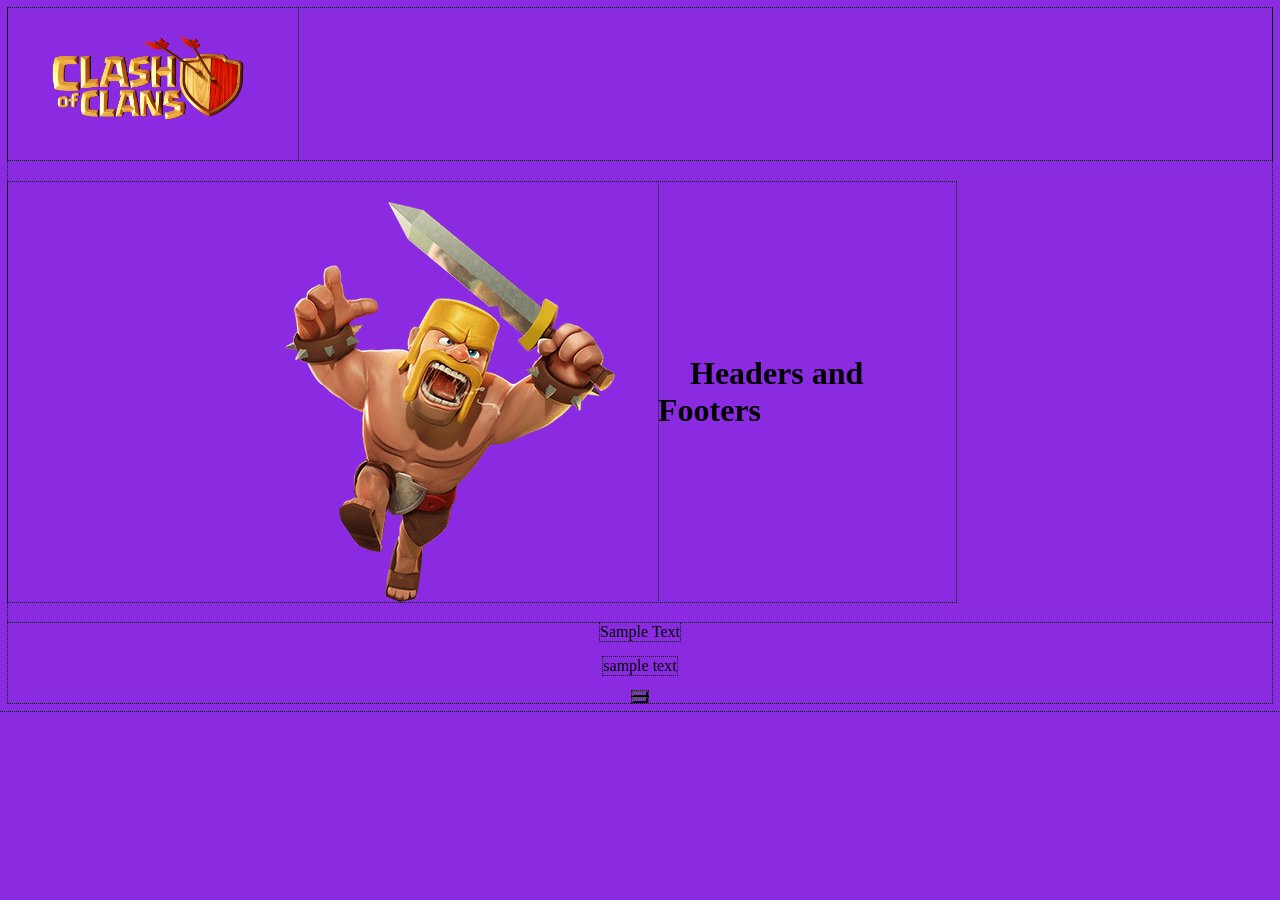
==== WD_SW3/index.html @ 172d6d18 "-cannot commit" ====
<!DOCTYPE html>
<html lang="en">
<head>
    <meta charset="UTF-8">
    <meta name="viewport" content="width=device-width, initial-scale=1.0">
    <title>Seatwork 3</title>
    <link rel="stylesheet" href="./assets/css/style.css">
</head>
<body>
    <div>
        <!--<div class="imgBX">-->
        <img class="coc-logo" src="./assets/img/Clash-Of-Clans-Logo-PNG-Isolated-File.png" alt="coc.png">
        </div>
        <h1>
        <img class="coc-troop" src="./assets/img/R.png" alt="barbarian.png">
            &emsp;Headers and Footers
        </h1>

        <div class="center">
            <header class="secondheader">Sample Text</header>
            <p class="paragraph">sample text</p>
            <button class="headers"></button>
            <button class="footers"></button>
        </div>
    </div>
</body>
</html>
---- WD_SW3/assets/css/style.css ----
* {
    background-color: blueviolet;
    outline: 1px black dotted;
}

/*.imgBx {
    display: flex;
    justify-content: flex-start;
    padding: 10px;
}*/

.coc-logo {
    display: flex;
    justify-self: flex-start;
    width: 250px;
    padding: 20px;

    & :hover {
        animation: rotate;
        
    }
}

.coc-troop {
    display: flex;
    align-self: center;
    justify-self: flex-start;
    padding: 20px 0 0 250px;

    & :hover {
        box-shadow: 5rem;
        
    }
}


/*.coc-troop, h1{
    display: grid;
    grid-template-columns: repeat(4, 1fr);
    grid-template-rows: 250px 250px;
}*/

h1 {
    display: flex;
    justify-content: center;
    align-items: center;
    /*padding: 0 0 0 100px;*/
    width: 75%;
    align-self: center;

}

.center{
    display: flex;
    flex-direction: column;
    justify-content: center;
    align-items: center;
    /*padding: 0 0 0 100px;*/
    width: 100%;
    align-self: center;
}
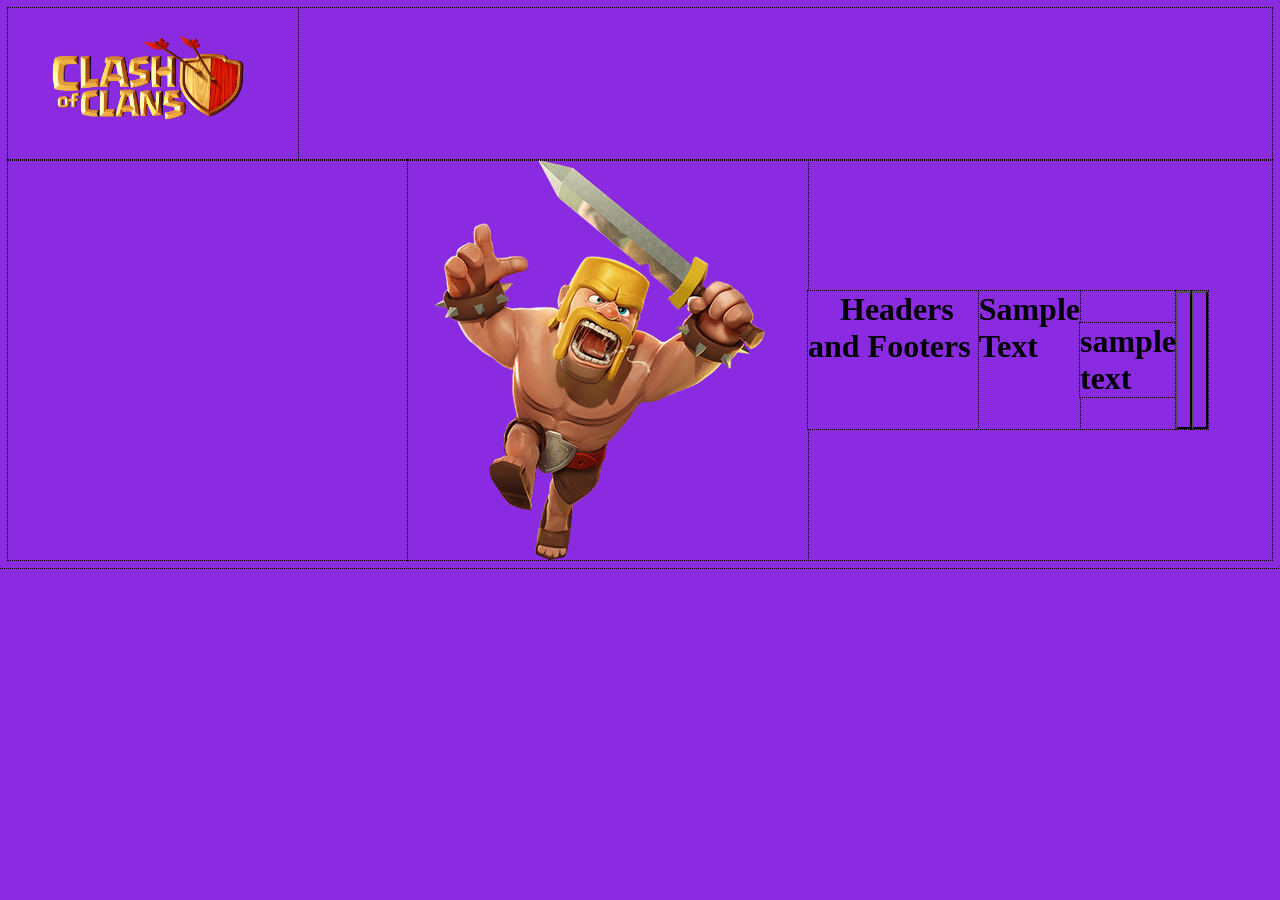
==== commit ead4d833: "-changed sw3" ====
--- a/WD_SW3/index.html
+++ b/WD_SW3/index.html
@@ -11,16 +11,16 @@
         <!--<div class="imgBX">-->
         <img class="coc-logo" src="./assets/img/Clash-Of-Clans-Logo-PNG-Isolated-File.png" alt="coc.png">
         </div>
-        <h1>
-        <img class="coc-troop" src="./assets/img/R.png" alt="barbarian.png">
-            &emsp;Headers and Footers
-        </h1>
-
+        
         <div class="center">
-            <header class="secondheader">Sample Text</header>
-            <p class="paragraph">sample text</p>
-            <button class="headers"></button>
-            <button class="footers"></button>
+            <img class="coc-troop" src="./assets/img/R.png" alt="barbarian.png">
+            <h1>
+                &emsp;Headers and Footers
+                <header class="subtitle">Sample Text</header>
+                <p class="paragraph">sample text</p>
+                <button class="headers"></button>
+                <button class="footers"></button>
+            </h1>
         </div>
     </div>
 </body>
--- a/WD_SW3/assets/css/style.css
+++ b/WD_SW3/assets/css/style.css
@@ -14,50 +14,74 @@
     justify-self: flex-start;
     width: 250px;
     padding: 20px;
+    animation: rotate;
 
     & :hover {
-        animation: rotate;
-        
+        ;
     }
 }
 
-.coc-troop {
+/*.coc-troop {
     display: flex;
     align-self: center;
     justify-self: flex-start;
-    padding: 20px 0 0 250px;
+    padding: 20 0 0 250px;
+    animation: rotate;
 
     & :hover {
         box-shadow: 5rem;
         
     }
+}*/
+
+
+.center{
+    display: grid;
+    grid-template-columns: repeat(3, 400px);
+    gap: 0;
+    /*grid-template-rows: 250px 250px;*/
 }
 
-
-/*.coc-troop, h1{
+.coc-troop {
     display: grid;
-    grid-template-columns: repeat(4, 1fr);
-    grid-template-rows: 250px 250px;
-}*/
+    grid-column: 2;
+}
 
 h1 {
     display: flex;
-    justify-content: center;
-    align-items: center;
-    /*padding: 0 0 0 100px;*/
-    width: 75%;
+    justify-content: ;
     align-self: center;
-
 }
 
-.center{
+.subtitle {
+    display: flex;
+    align-self: ;
+}
+
+.paragraph {
+    display: grid;
+    grid-column: 2;
+}
+
+.headers {
+    display: grid;
+    grid-column: 2;
+}
+
+.footers {
+    display: grid;
+    grid-column: 3;
+}*/
+
+
+/*.center{
     display: flex;
     flex-direction: column;
     justify-content: center;
     align-items: center;
-    /*padding: 0 0 0 100px;*/
+    /*padding: 0 0 0 100px;
     width: 100%;
     align-self: center;
-}
+}*/
 
 
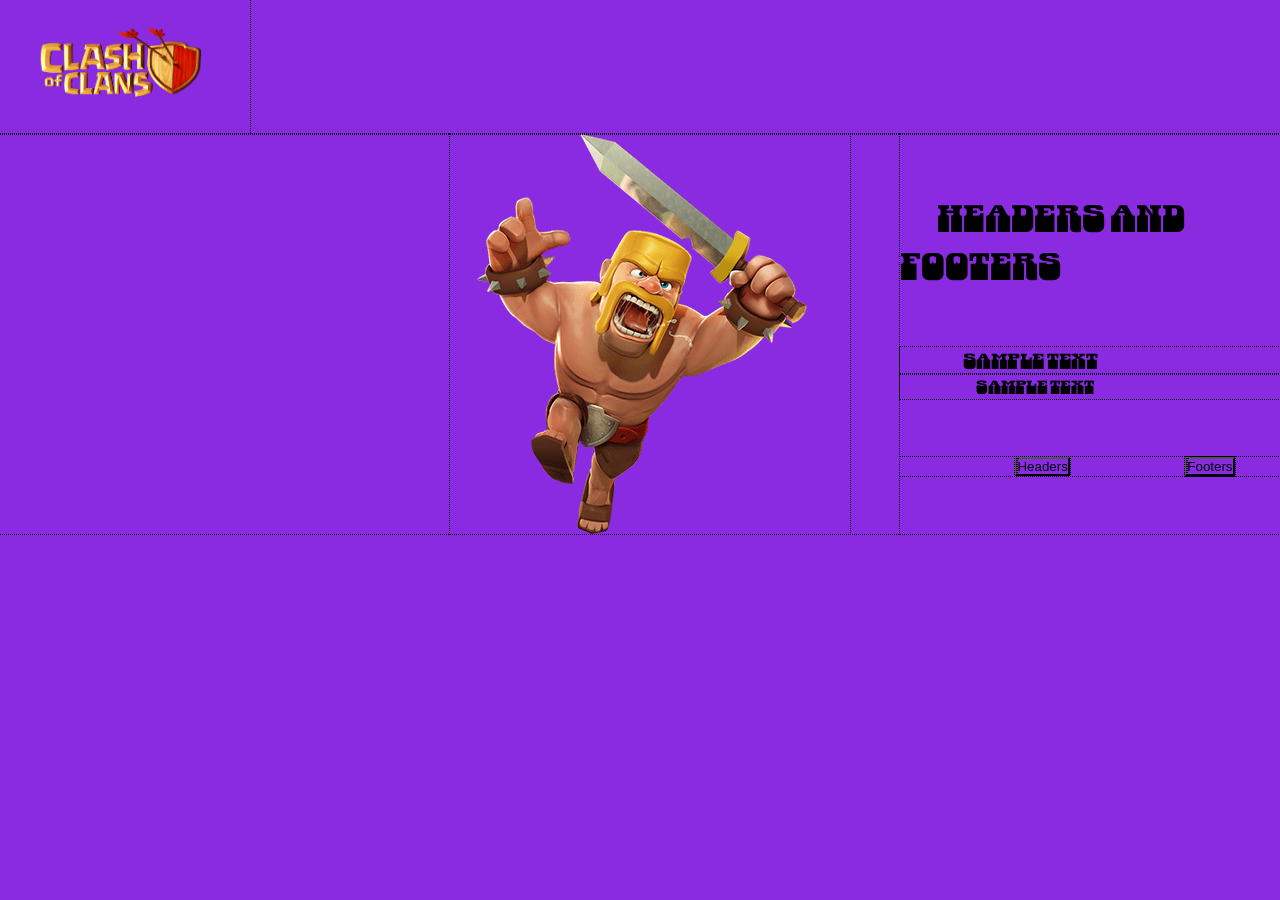
==== commit 56914a9a: "-changed sw3 again" ====
--- a/WD_SW3/index.html
+++ b/WD_SW3/index.html
@@ -5,22 +5,28 @@
     <meta name="viewport" content="width=device-width, initial-scale=1.0">
     <title>Seatwork 3</title>
     <link rel="stylesheet" href="./assets/css/style.css">
+    <link rel="stylesheet" href="https://fonts.googleapis.com/css2?family=Danfo&display=swap">
 </head>
 <body>
     <div>
         <!--<div class="imgBX">-->
         <img class="coc-logo" src="./assets/img/Clash-Of-Clans-Logo-PNG-Isolated-File.png" alt="coc.png">
         </div>
-        
+
         <div class="center">
             <img class="coc-troop" src="./assets/img/R.png" alt="barbarian.png">
-            <h1>
+            <section class="h1">
                 &emsp;Headers and Footers
-                <header class="subtitle">Sample Text</header>
-                <p class="paragraph">sample text</p>
-                <button class="headers"></button>
-                <button class="footers"></button>
-            </h1>
+                    <section class="texts">
+                    <section class="subtitle">&emsp;&emsp;&emsp;Sample Text</section>
+                    <p class="p1">&emsp;&emsp;&emsp;&emsp;sample text</p>
+                    </section>
+
+                    <section class="buttons">
+                    <button class="headers"><a href="./pages/page1/index.html"></a>Headers</button>
+                    <button class="footers"><a href="./pages/page1/index.html"></a>Footers</button>
+                    </section>
+            </section>
         </div>
     </div>
 </body>
--- a/WD_SW3/assets/css/style.css
+++ b/WD_SW3/assets/css/style.css
@@ -1,13 +1,16 @@
+@import url();
+@font-face {
+    font-family: "Danfo";
+    src: url(https://fonts.googleapis.com/css2?family=Danfo&display=swap);
+}
+
 * {
+    padding: 0;
+    margin: 0;
+    box-sizing: border-box;
     background-color: blueviolet;
     outline: 1px black dotted;
 }
-
-/*.imgBx {
-    display: flex;
-    justify-content: flex-start;
-    padding: 10px;
-}*/
 
 .coc-logo {
     display: flex;
@@ -16,29 +19,21 @@
     padding: 20px;
     animation: rotate;
 
-    & :hover {
-        ;
+    &:hover {
+        filter: drop-shadow(10px 10px 5px 0px rgba(0,0,0,0.75));
     }
 }
 
-/*.coc-troop {
-    display: flex;
-    align-self: center;
-    justify-self: flex-start;
-    padding: 20 0 0 250px;
-    animation: rotate;
-
-    & :hover {
-        box-shadow: 5rem;
-        
-    }
-}*/
+.coc-troop:hover {
+    filter: drop-shadow(10px 10px 5px 0px rgba(0,0,0,0.75));
+}
 
 
 .center{
     display: grid;
-    grid-template-columns: repeat(3, 400px);
-    gap: 0;
+    grid-template-columns: repeat(3, 450px);
+    grid-template-rows: repeat(3, 200px)
+    gap 0px;
     /*grid-template-rows: 250px 250px;*/
 }
 
@@ -47,41 +42,39 @@
     grid-column: 2;
 }
 
-h1 {
+.h1 {
     display: flex;
-    justify-content: ;
-    align-self: center;
+    justify-content: space-evenly;
+    flex-direction: column;
+    font-family: "Danfo", serif;
+    font-weight: 700;
+    font-size: 28pt;
 }
 
-.subtitle {
-    display: flex;
-    align-self: ;
+.texts {
+        .subtitle {
+            display: flex;
+            justify-content: flex-start;
+            font-size: 16pt;
+        }
+
+        .p1 {
+            display: flex;
+            justify-content: flex-start;
+            font-size: 14pt;
+        }
 }
 
-.paragraph {
-    display: grid;
-    grid-column: 2;
+.buttons {
+    display: flex;
+    justify-content: space-evenly;
+
+        .headers {
+            font-weight: 500;
+        }
+
+        .footers {
+            font-weight: 300;
+        }
 }
 
-.headers {
-    display: grid;
-    grid-column: 2;
-}
-
-.footers {
-    display: grid;
-    grid-column: 3;
-}*/
-
-
-/*.center{
-    display: flex;
-    flex-direction: column;
-    justify-content: center;
-    align-items: center;
-    /*padding: 0 0 0 100px;
-    width: 100%;
-    align-self: center;
-}*/
-
-
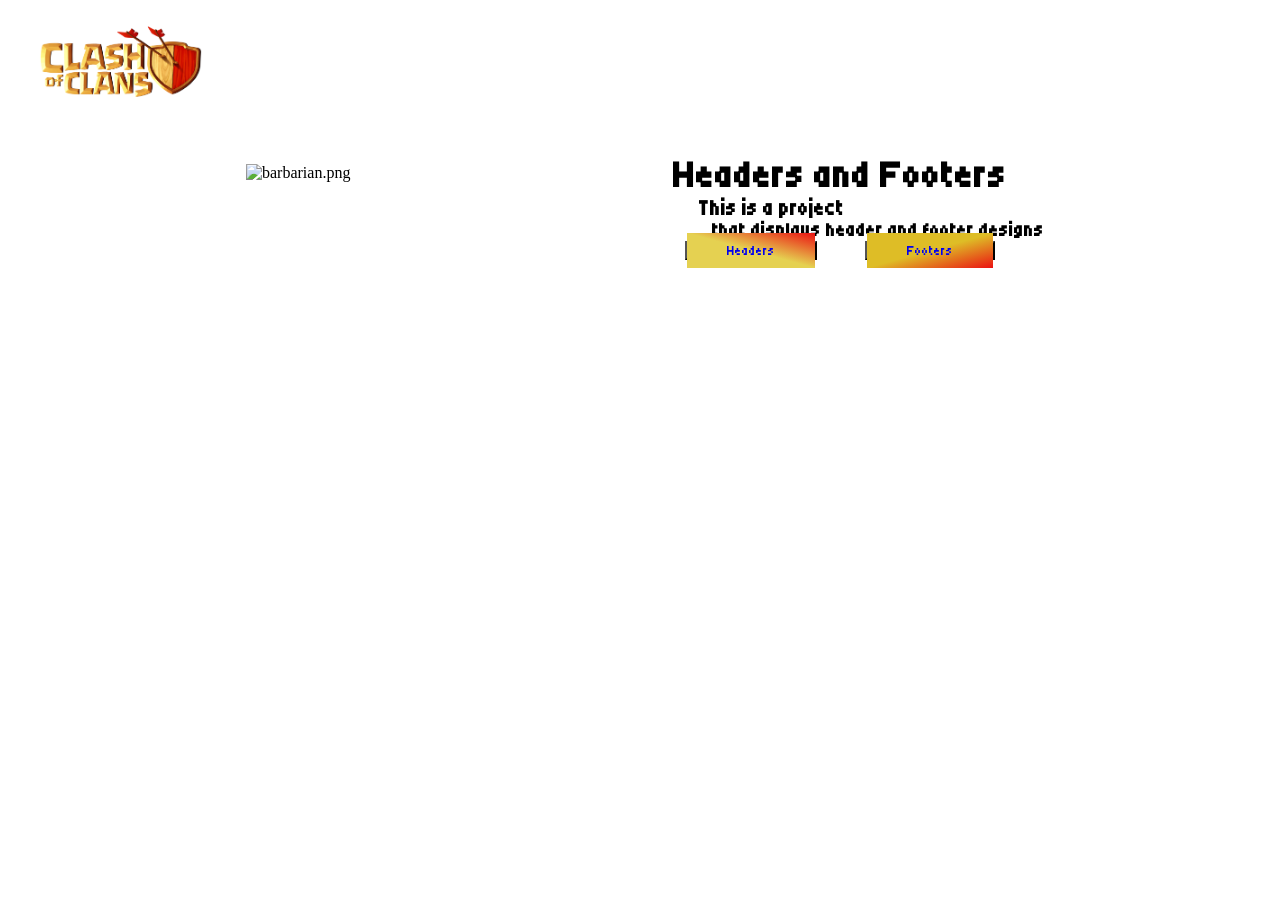
==== commit b5c663cd: "Add files via upload" ====
--- a/WD_SW3/index.html
+++ b/WD_SW3/index.html
@@ -6,6 +6,7 @@
     <title>Seatwork 3</title>
     <link rel="stylesheet" href="./assets/css/style.css">
     <link rel="stylesheet" href="https://fonts.googleapis.com/css2?family=Danfo&display=swap">
+    <link rel="stylesheet" href="https://fonts.googleapis.com/css2?family=Tiny5&display=swap">
 </head>
 <body>
     <div>
@@ -14,17 +15,17 @@
         </div>
 
         <div class="center">
-            <img class="coc-troop" src="./assets/img/R.png" alt="barbarian.png">
+            <img class="coc-troop" src="https://i.redd.it/h0xv984p44441.png" alt="barbarian.png">
             <section class="h1">
                 &emsp;Headers and Footers
                     <section class="texts">
-                    <section class="subtitle">&emsp;&emsp;&emsp;Sample Text</section>
-                    <p class="p1">&emsp;&emsp;&emsp;&emsp;sample text</p>
+                    <section class="subtitle">&emsp;&emsp;&emsp;This is a project</section>
+                    <p class="p1">&emsp;&emsp;&emsp;&emsp;that displays header and footer designs</p>
                     </section>
 
                     <section class="buttons">
-                    <button class="headers"><a href="./pages/page1/index.html"></a>Headers</button>
-                    <button class="footers"><a href="./pages/page1/index.html"></a>Footers</button>
+                    <button ><a class="headers" href="./pages/page1/index.html">Headers</a></button>
+                    <button ><a class="footers" href="./pages/page2/index.html">Footers</a></button>
                     </section>
             </section>
         </div>
--- a/WD_SW3/assets/css/style.css
+++ b/WD_SW3/assets/css/style.css
@@ -1,15 +1,24 @@
-@import url();
-@font-face {
+@import url(https://fonts.googleapis.com/css2?family=Danfo&display=swap,https://fonts.googleapis.com/css2?family=Tiny5&display=swap);
+/*@font-face {
     font-family: "Danfo";
     src: url(https://fonts.googleapis.com/css2?family=Danfo&display=swap);
 }
+
+@font-face {
+    font-family: "Tiny5";
+    src: url(https://fonts.googleapis.com/css2?family=Tiny5&display=swap)
+}*/
 
 * {
     padding: 0;
     margin: 0;
     box-sizing: border-box;
-    background-color: blueviolet;
-    outline: 1px black dotted;
+    background-color: rgb(255, 255, 255);
+    outline: 0px rgb(0, 0, 0) dotted;
+    a {
+        text-decoration: none;
+        -webkit-tap-highlight-color: rgba(255, 255, 255, 0);
+    }
 }
 
 .coc-logo {
@@ -17,64 +26,80 @@
     justify-self: flex-start;
     width: 250px;
     padding: 20px;
-    animation: rotate;
-
+    background-color: rgba(255, 255, 255, 0);
     &:hover {
-        filter: drop-shadow(10px 10px 5px 0px rgba(0,0,0,0.75));
+        filter: drop-shadow(-25px 8px 23px #e4c92f);
     }
 }
 
-.coc-troop:hover {
-    filter: drop-shadow(10px 10px 5px 0px rgba(0,0,0,0.75));
-}
 
 
 .center{
-    display: grid;
-    grid-template-columns: repeat(3, 450px);
-    grid-template-rows: repeat(3, 200px)
-    gap 0px;
-    /*grid-template-rows: 250px 250px;*/
+    display: flex;
+    justify-content: center;
+    padding: 20px;
 }
 
 .coc-troop {
-    display: grid;
-    grid-column: 2;
+    width: 400px;
+    padding: 10px;
+    background-color: rgba(255, 255, 255, 0);
+    &:hover {
+        filter: drop-shadow(-25px 8px 23px #e4c92f);
+    }
 }
 
 .h1 {
     display: flex;
     justify-content: space-evenly;
     flex-direction: column;
-    font-family: "Danfo", serif;
+    font-family: "Tiny5";
     font-weight: 700;
     font-size: 28pt;
+    
+    .texts {
+            .subtitle {
+                display: flex;
+                justify-content: flex-start;
+                font-size: 16pt;
+            }
+    
+            .p1 {
+                display: flex;
+                justify-content: flex-start;
+                font-size: 14pt;
+            }
+    }
+    
+    .buttons {
+        display: flex;
+        justify-content: space-evenly;
+        
+    
+            .headers {
+                /*background-image: linear-gradient(to right, #debd26, #e59f00, #ea7e00, #ec5600, #eb1212);*/
+                background-image: linear-gradient(to right top, #e5d151, #e5d151, #eb1212);
+                padding: 10px 40px 10px 40px;
+                font-weight: 500;
+                font-family: "Tiny5";
+            }
+    
+            .footers {
+                background-image: linear-gradient(to right bottom, #debd26, #debd26, #eb1212);
+                padding: 10px 40px 10px 40px;
+                font-weight: 300;
+                font-family: "Tiny5";
+            }
+
+            .headers:hover{
+                    filter: drop-shadow(-25px 8px 23px #e4c92f);
+            }
+
+            .footers:hover{
+                    filter: drop-shadow(-25px 8px 23px #e4c92f);
+            }
+    }
 }
 
-.texts {
-        .subtitle {
-            display: flex;
-            justify-content: flex-start;
-            font-size: 16pt;
-        }
 
-        .p1 {
-            display: flex;
-            justify-content: flex-start;
-            font-size: 14pt;
-        }
-}
 
-.buttons {
-    display: flex;
-    justify-content: space-evenly;
-
-        .headers {
-            font-weight: 500;
-        }
-
-        .footers {
-            font-weight: 300;
-        }
-}
-
